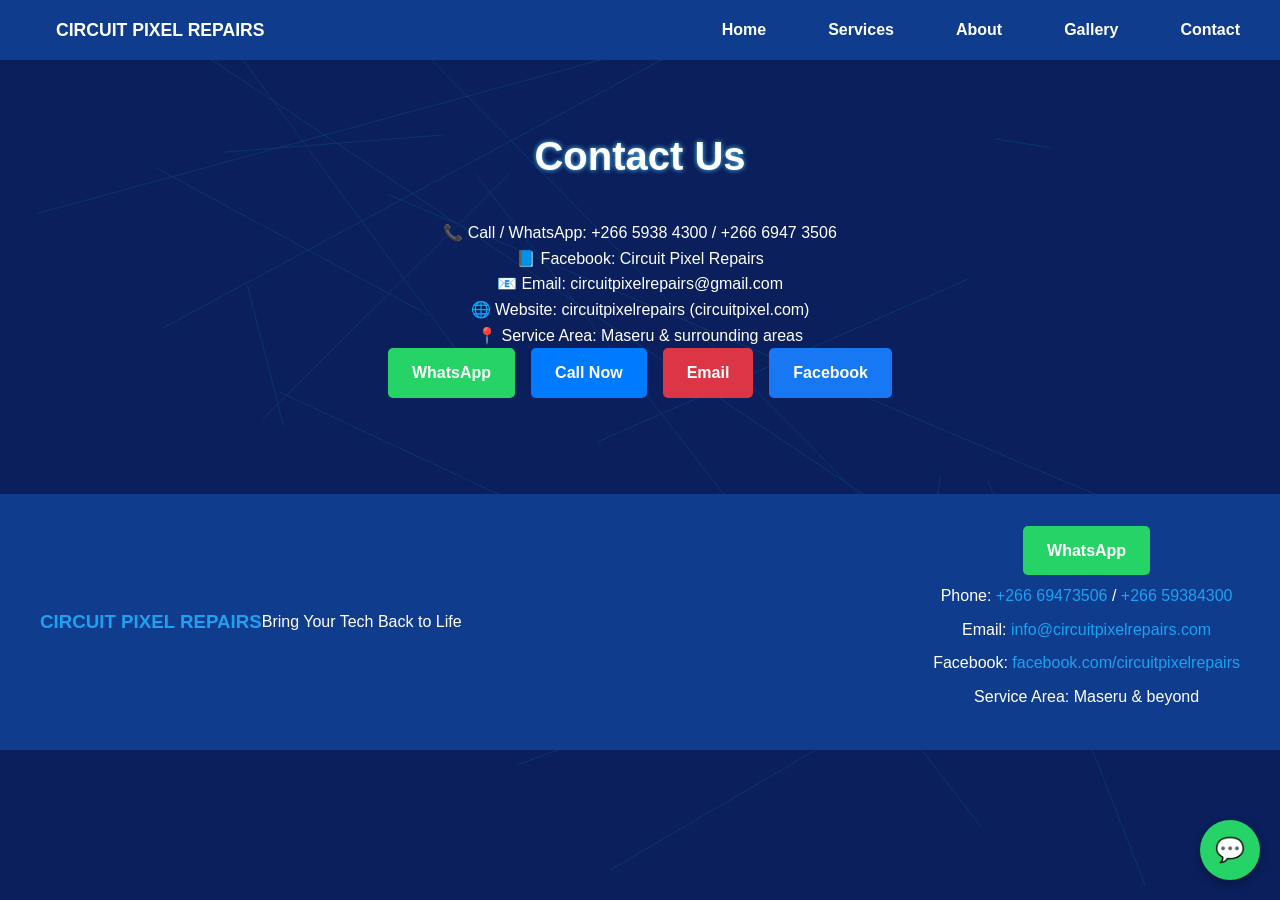
==== contact.html @ a654bcc4 "Add files via upload" ====
<!doctype html>
<html lang="en">
  <head>
    <meta charset="UTF-8" />
    <meta name="viewport" content="width=device-width, initial-scale=1.0" />
    <title>Contact Us - Circuit Pixel Repairs</title>
    <meta
      name="description"
      content="Contact Circuit Pixel Repairs for fast electronics and appliance repairs in Maseru, Lesotho. WhatsApp, phone, email, and Facebook."
    />
    <meta
      name="keywords"
      content="contact electronics repair Maseru, appliance repair Lesotho"
    />
    <link rel="stylesheet" href="styles.css" />
  </head>
  <body>
    <header>
      <nav>
        <div class="logo">
          <h1>CIRCUIT PIXEL REPAIRS</h1>
        </div>
        <!-- Desktop Navigation -->
        <div class="desktop-nav">
          <ul>
            <li><a href="index.html">Home</a></li>
            <li><a href="services.html">Services</a></li>
            <li><a href="about.html">About</a></li>
            <li><a href="gallery.html">Gallery</a></li>
            <li><a href="contact.html">Contact</a></li>
          </ul>
        </div>
        <!-- Mobile Navigation (hamburger) -->
        <div class="mobile-nav">
          <div class="menu-toggle" id="mobile-menu">
            <span></span>
            <span></span>
            <span></span>
          </div>
          <ul class="mobile-menu">
            <li><a href="index.html">Home</a></li>
            <li><a href="services.html">Services</a></li>
            <li><a href="about.html">About</a></li>
            <li><a href="gallery.html">Gallery</a></li>
            <li><a href="contact.html">Contact</a></li>
          </ul>
        </div>
      </nav>
    </header>

    <section id="contact">
      <h2>Contact Us</h2>
      <p>📞 Call / WhatsApp: +266 5938 4300 / +266 6947 3506</p>
      <p>📘 Facebook: Circuit Pixel Repairs</p>
      <p>📧 Email: circuitpixelrepairs@gmail.com</p>
      <p>🌐 Website: circuitpixelrepairs (circuitpixel.com)</p>
      <p>📍 Service Area: Maseru & surrounding areas</p>
      <div class="contact-options">
        <a href="https://wa.me/26669473506" class="btn whatsapp-btn"
          >WhatsApp</a
        >
        <a href="tel:+26669473506" class="btn call-btn">Call Now</a>
        <a href="mailto:circuitpixelrepairs@gmail.com" class="btn email-btn"
          >Email</a
        >
        <a
          href="https://facebook.com/circuitpixelrepairs"
          class="btn facebook-btn"
          >Facebook</a
        >
      </div>
    </section>

    <footer>
      <div class="footer-content">
        <div class="logo">
          <h3>CIRCUIT PIXEL REPAIRS</h3>
          <p>Bring Your Tech Back to Life</p>
        </div>
        <div class="contact-info">
          <a href="https://wa.me/26669473506" class="btn whatsapp-btn"
            >WhatsApp</a
          >
          <p>
            Phone: <a href="tel:+26669473506">+266 69473506</a> /
            <a href="tel:+26659384300">+266 59384300</a>
          </p>
          <p>
            Email:
            <a href="mailto:info@circuitpixelrepairs.com"
              >info@circuitpixelrepairs.com</a
            >
          </p>
          <p>
            Facebook:
            <a href="https://facebook.com/circuitpixelrepairs"
              >facebook.com/circuitpixelrepairs</a
            >
          </p>
          <p>Service Area: Maseru & beyond</p>
        </div>
      </div>
    </footer>

    <div id="whatsapp-float">
      <a href="https://wa.me/26669473506" class="whatsapp-btn">💬 WhatsApp</a>
    </div>

    <script src="script.js"></script>
  </body>
</html>
---- styles.css ----
/* Global Styles */
* {
  margin: 0;
  padding: 0;
  box-sizing: border-box;
}

html {
  scroll-behavior: smooth;
}

body {
  font-family: Arial, sans-serif;
  background: #0a1f5c;
  color: #ffffff;
  line-height: 1.6;
}

a {
  color: #1da1f2;
  text-decoration: none;
}

a:hover {
  text-decoration: underline;
}

/* Header */
header {
  background: #0f3c8c;
  padding: 1rem;
  position: sticky;
  top: 0;
  z-index: 100;
}

nav {
  display: flex;
  justify-content: space-between;
  align-items: center;
  max-width: 1200px;
  margin: 0 auto;
  position: relative;
}

.logo {
  display: flex;
  align-items: center;
}

.logo h1 {
  font-size: 1.1rem;
  color: white;
  margin-left: 1rem;
}

.nav-logo {
  width: 50px;
  height: auto;
}

nav ul {
  list-style: none;
  display: flex;
}

nav ul li {
  margin-left: 2rem;
}

nav ul li a {
  color: white;
  font-weight: bold;
}

/* Desktop Navigation */
.desktop-nav {
  display: flex;
}

.desktop-nav ul {
  display: flex;
  gap: 30px;
}

/* Mobile Navigation - hidden by default on desktop */
.mobile-nav {
  display: none;
}

/* Mobile Menu Toggle */
.menu-toggle {
  display: none;
  flex-direction: column;
  cursor: pointer;
  padding: 5px;
}

.menu-toggle span {
  width: 25px;
  height: 3px;
  background-color: white;
  margin: 3px 0;
  border-radius: 2px;
  transition: all 0.3s ease;
}

.menu-toggle.active span:nth-child(1) {
  transform: rotate(45deg) translate(5px, 6px);
}

.menu-toggle.active span:nth-child(2) {
  opacity: 0;
}

.menu-toggle.active span:nth-child(3) {
  transform: rotate(-45deg) translate(5px, -6px);
}

/* Hero Section */
#hero {
  background: url("https://via.placeholder.com/1200x400?text=Circuit+Pixel+Repairs")
    center/cover;
  height: 60vh;
  display: flex;
  align-items: center;
  justify-content: center;
  text-align: center;
  position: relative;
}

#hero::before {
  content: "";
  position: absolute;
  top: 0;
  left: 0;
  right: 0;
  bottom: 0;
  background: rgba(0, 0, 0, 0.5);
}

.hero-content {
  position: relative;
  z-index: 1;
}

.hero-content .hero-logo {
  width: 400px;
  height: auto;
  margin-bottom: 1rem;
  border-radius: 10px;
  box-shadow: 0 0 20px rgba(29, 161, 242, 0.5);
}

.hero-content h2 {
  font-size: 3rem;
  margin-bottom: 1rem;
  text-shadow: 0 0 10px #5bcbff;
}

.hero-content p {
  font-size: 1.2rem;
  margin-bottom: 2rem;
}

.cta-buttons {
  display: flex;
  gap: 1rem;
  justify-content: center;
}

/* Buttons */
.btn {
  display: inline-block;
  padding: 0.75rem 1.5rem;
  border: none;
  border-radius: 5px;
  font-weight: bold;
  text-align: center;
  transition: all 0.3s ease;
  cursor: pointer;
}

.whatsapp-btn {
  background: #25d366;
  color: white;
}

.whatsapp-btn:hover {
  background: #128c7e;
  box-shadow: 0 0 10px #25d366;
}

.call-btn {
  background: #007bff;
  color: white;
}

.call-btn:hover {
  background: #0056b3;
  box-shadow: 0 0 10px #007bff;
}

.email-btn {
  background: #dc3545;
  color: white;
}

.email-btn:hover {
  background: #c82333;
}

.facebook-btn {
  background: #1877f2;
  color: white;
}

.facebook-btn:hover {
  background: #166fe5;
}

/* Sections */
section {
  padding: 4rem 2rem;
  max-width: 1200px;
  margin: 0 auto;
}

h2 {
  text-align: center;
  margin-bottom: 2rem;
  font-size: 2.5rem;
  color: white;
  text-shadow: 0 0 5px #5bcbff;
}

/* Services Overview */
.services-grid {
  display: grid;
  grid-template-columns: repeat(auto-fit, minmax(250px, 1fr));
  gap: 2rem;
}

.service-card {
  background: rgba(255, 255, 255, 0.1);
  border-radius: 10px;
  padding: 1.5rem;
  text-align: center;
  transition: all 0.3s ease;
  position: relative;
  overflow: hidden;
}

.service-card::before {
  content: "";
  position: absolute;
  top: 0;
  left: 0;
  right: 0;
  bottom: 0;
  background: linear-gradient(
    45deg,
    transparent,
    rgba(0, 255, 255, 0.1),
    transparent
  );
  transform: translateX(-100%);
  transition: transform 0.6s;
}

.service-card:hover::before {
  transform: translateX(100%);
}

.service-card:hover {
  transform: translateY(-10px) scale(1.05);
  box-shadow: 0 10px 30px rgba(29, 161, 242, 0.5);
}

.service-card img {
  width: 100%;
  height: 150px;
  object-fit: cover;
  border-radius: 5px;
  margin-bottom: 1rem;
}

/* Why Choose Us */
#why-choose-us ul {
  list-style: none;
  display: grid;
  grid-template-columns: repeat(auto-fit, minmax(200px, 1fr));
  gap: 1rem;
}

#why-choose-us li {
  background: rgba(255, 255, 255, 0.1);
  padding: 1rem;
  border-radius: 5px;
  text-align: center;
}

/* Languages */
#languages {
  text-align: center;
}

#languages p {
  font-size: 1.2rem;
  margin-bottom: 1rem;
}

/* Services Page */
.service-detail {
  display: flex;
  align-items: center;
  margin-bottom: 3rem;
  background: rgba(255, 255, 255, 0.1);
  border-radius: 10px;
  padding: 2rem;
}

.service-detail img {
  width: 300px;
  height: 200px;
  object-fit: cover;
  border-radius: 5px;
  margin-right: 2rem;
}

.service-info h3 {
  margin-bottom: 1rem;
  color: #1da1f2;
}

/* About Page */
#about {
  text-align: center;
}

#about img {
  width: 100%;
  max-width: 400px;
  height: auto;
  margin: 2rem 0;
  border-radius: 10px;
}

/* Gallery */
.gallery-grid {
  display: grid;
  grid-template-columns: repeat(auto-fit, minmax(300px, 1fr));
  gap: 2rem;
}

.gallery-item {
  background: rgba(255, 255, 255, 0.1);
  border-radius: 10px;
  overflow: hidden;
  transition: all 0.3s ease;
  position: relative;
}

.gallery-item::before {
  content: "";
  position: absolute;
  top: 0;
  left: 0;
  right: 0;
  bottom: 0;
  background: linear-gradient(
    45deg,
    transparent,
    rgba(0, 255, 255, 0.1),
    transparent
  );
  transform: translateX(-100%);
  transition: transform 0.6s;
  z-index: 1;
}

.gallery-item:hover {
  background: rgba(255, 255, 255, 0.2);
}

.gallery-item img {
  width: 100%;
  height: 200px;
  object-fit: cover;
}

.gallery-item p {
  padding: 1rem;
  text-align: center;
  position: relative;
  z-index: 2;
}

/* Contact */
#contact {
  text-align: center;
}

.contact-options {
  display: flex;
  justify-content: center;
  gap: 1rem;
  flex-wrap: wrap;
  margin-bottom: 2rem;
}

/* Footer */
footer {
  background: #0f3c8c;
  padding: 2rem;
  text-align: center;
}

.footer-content {
  max-width: 1200px;
  margin: 0 auto;
  display: flex;
  justify-content: space-between;
  align-items: center;
  flex-wrap: wrap;
}

.footer-content .logo h3 {
  color: #1da1f2;
}

.contact-info p {
  margin: 0.5rem 0;
}

/* WhatsApp Float */
#whatsapp-float {
  position: fixed;
  bottom: 20px;
  right: 20px;
  z-index: 1000;
}

#whatsapp-float a {
  display: block;
  width: 60px;
  height: 60px;
  background: #25d366;
  border-radius: 50%;
  text-align: center;
  line-height: 60px;
  font-size: 1.5rem;
  box-shadow: 0 4px 8px rgba(0, 0, 0, 0.3);
  transition: all 0.3s ease;
}

#whatsapp-float a:hover {
  transform: scale(1.1);
  box-shadow: 0 6px 12px rgba(0, 0, 0, 0.5);
}

/* Responsive */
@media (max-width: 768px) {
  /* Hide desktop navigation on mobile */
  .desktop-nav {
    display: none;
  }

  /* Show mobile navigation on mobile */
  .mobile-nav {
    display: block;
  }

  /* Mobile Menu Toggle - Show on mobile */
  .menu-toggle {
    display: flex;
  }

  /* Navigation mobile styles */
  nav {
    flex-direction: row;
    flex-wrap: wrap;
    justify-content: space-between;
  }

  nav .logo {
    flex: 1;
  }

  nav .logo h1 {
    font-size: 1rem;
    margin-left: 0.5rem;
  }

  nav .nav-logo {
    width: 35px;
  }

  /* Mobile menu - hidden by default */
  .mobile-menu {
    display: none;
    width: 100%;
    flex-direction: column;
    margin-top: 1rem;
    text-align: center;
    background: rgba(15, 60, 140, 0.95);
    padding: 1rem 0;
    border-radius: 10px;
  }

  .mobile-menu.active {
    display: flex;
  }

  .mobile-menu li {
    margin: 0.5rem 0;
    margin-left: 0;
  }

  .mobile-menu li a {
    font-size: 1.1rem;
    padding: 0.5rem 1rem;
    display: block;
  }

  /* Hero Section mobile */
  #hero {
    height: 50vh;
    padding: 1rem;
  }

  .hero-content h2 {
    font-size: 1.5rem;
    margin-bottom: 0.5rem;
  }

  .hero-content p {
    font-size: 0.95rem;
    margin-bottom: 1rem;
    padding: 0 0.5rem;
  }

  .cta-buttons {
    flex-direction: column;
    align-items: center;
    width: 100%;
    padding: 0 1rem;
  }

  .cta-buttons .btn {
    width: 100%;
    max-width: 280px;
    padding: 0.85rem 1rem;
    font-size: 0.95rem;
  }

  /* Sections mobile */
  section {
    padding: 2rem 1rem;
  }

  h2 {
    font-size: 1.5rem;
    margin-bottom: 1rem;
  }

  /* Key Highlights mobile */
  #key-highlights ul {
    text-align: left;
    padding-left: 1rem;
  }

  #key-highlights li {
    margin-bottom: 0.5rem;
    font-size: 0.95rem;
  }

  /* Why Choose Us mobile */
  #why-choose-us ul {
    grid-template-columns: 1fr;
    gap: 0.75rem;
  }

  #why-choose-us li {
    padding: 0.75rem;
    font-size: 0.95rem;
  }

  /* Languages section mobile */
  #languages p {
    font-size: 1rem;
  }

  /* Service Detail mobile */
  .service-detail {
    flex-direction: column;
    text-align: center;
    padding: 1.5rem 1rem;
    margin-bottom: 1.5rem;
  }

  .service-detail img {
    width: 100%;
    max-width: 280px;
    height: auto;
    margin-right: 0;
    margin-bottom: 1rem;
  }

  .service-info h3 {
    font-size: 1.3rem;
  }

  .service-info p {
    font-size: 0.95rem;
  }

  /* About page mobile */
  #about p {
    font-size: 0.95rem;
    padding: 0 0.5rem;
    text-align: center;
  }

  #about .btn {
    display: block;
    width: 100%;
    max-width: 280px;
    margin: 0.5rem auto;
  }

  /* Gallery mobile */
  .gallery-grid {
    grid-template-columns: 1fr;
    gap: 1rem;
  }

  .gallery-item img {
    height: 180px;
  }

  /* Contact mobile */
  #contact p {
    font-size: 0.95rem;
    padding: 0.25rem 0;
  }

  .contact-options {
    flex-direction: column;
    align-items: center;
  }

  .contact-options .btn {
    width: 100%;
    max-width: 280px;
    margin: 0.25rem 0;
  }

  /* Footer mobile */
  footer {
    padding: 1.5rem 1rem;
  }

  .footer-content {
    flex-direction: column;
    text-align: center;
    gap: 1rem;
  }

  .footer-content .logo h3 {
    font-size: 1.1rem;
  }

  .contact-info {
    width: 100%;
  }

  .contact-info p {
    font-size: 0.9rem;
    word-break: break-word;
  }

  /* WhatsApp Float mobile - larger for touch */
  #whatsapp-float {
    bottom: 15px;
    right: 15px;
  }

  #whatsapp-float a {
    width: 55px;
    height: 55px;
    line-height: 55px;
    font-size: 1.3rem;
  }

  /* Key highlights mobile */
  #key-highlights,
  #why-choose-us,
  #languages {
    text-align: center;
  }
}

/* Extra small devices */
@media (max-width: 480px) {
  .hero-content h2 {
    font-size: 1.3rem;
  }

  .hero-content p {
    font-size: 0.85rem;
  }

  h2 {
    font-size: 1.3rem;
  }

  .logo h1 {
    font-size: 0.85rem;
  }

  nav .logo h1 {
    display: none;
  }

  .btn {
    padding: 0.7rem 1rem;
    font-size: 0.9rem;
  }

  .cta-buttons .btn,
  .contact-options .btn,
  #about .btn {
    font-size: 0.85rem;
  }
}
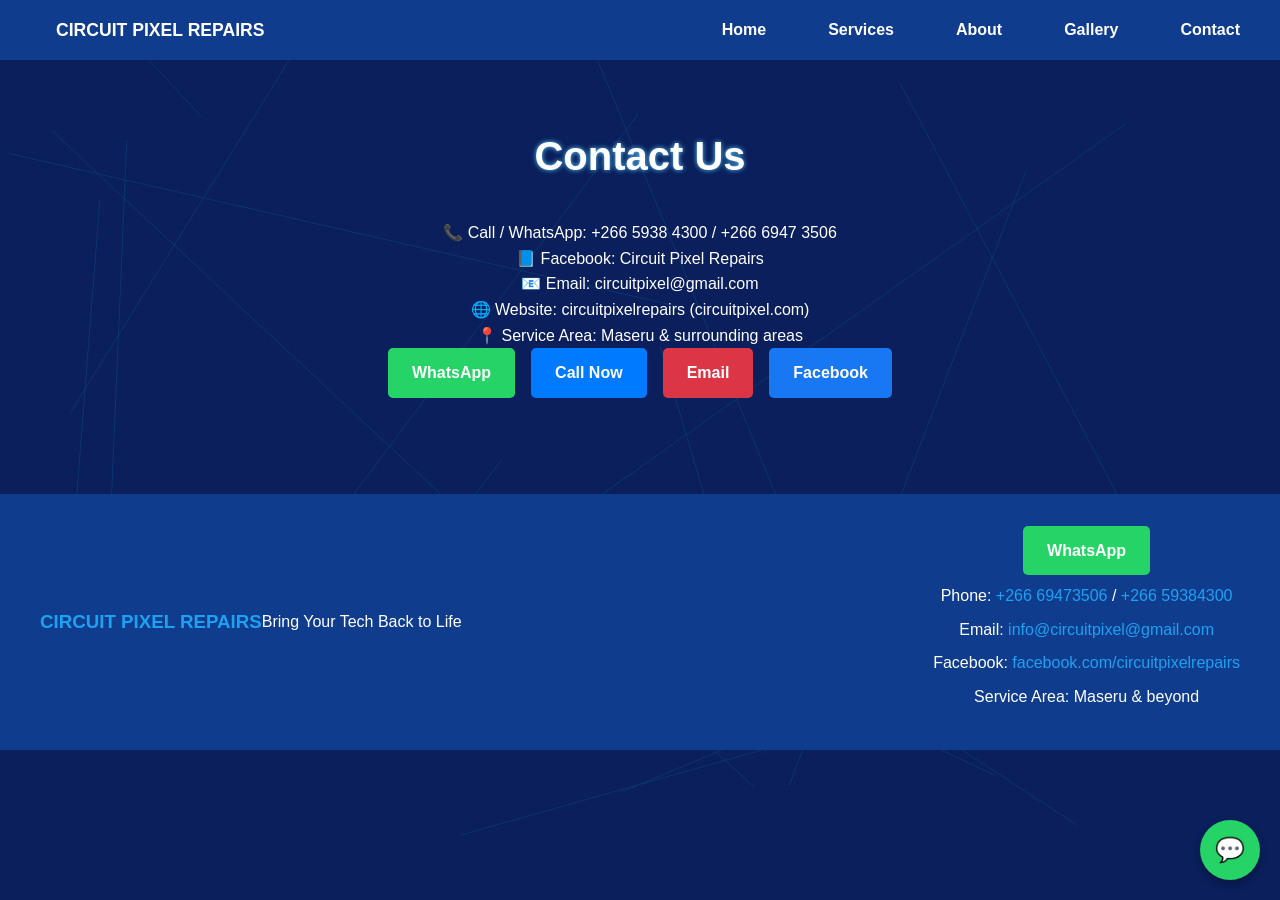
==== commit 6331840d: "Revise contact details in contact.html Updated contact information including email and phone numbers" ====
--- a/contact.html
+++ b/contact.html
@@ -52,7 +52,7 @@
       <h2>Contact Us</h2>
       <p>📞 Call / WhatsApp: +266 5938 4300 / +266 6947 3506</p>
       <p>📘 Facebook: Circuit Pixel Repairs</p>
-      <p>📧 Email: circuitpixelrepairs@gmail.com</p>
+      <p>📧 Email: circuitpixel@gmail.com</p>
       <p>🌐 Website: circuitpixelrepairs (circuitpixel.com)</p>
       <p>📍 Service Area: Maseru & surrounding areas</p>
       <div class="contact-options">
@@ -60,7 +60,7 @@
           >WhatsApp</a
         >
         <a href="tel:+26669473506" class="btn call-btn">Call Now</a>
-        <a href="mailto:circuitpixelrepairs@gmail.com" class="btn email-btn"
+        <a href="mailto:circuitpixel@gmail.com" class="btn email-btn"
           >Email</a
         >
         <a
@@ -87,8 +87,8 @@
           </p>
           <p>
             Email:
-            <a href="mailto:info@circuitpixelrepairs.com"
-              >info@circuitpixelrepairs.com</a
+            <a href="mailto:info@circuitpixel@gmail.com"
+              >info@circuitpixel@gmail.com</a
             >
           </p>
           <p>
